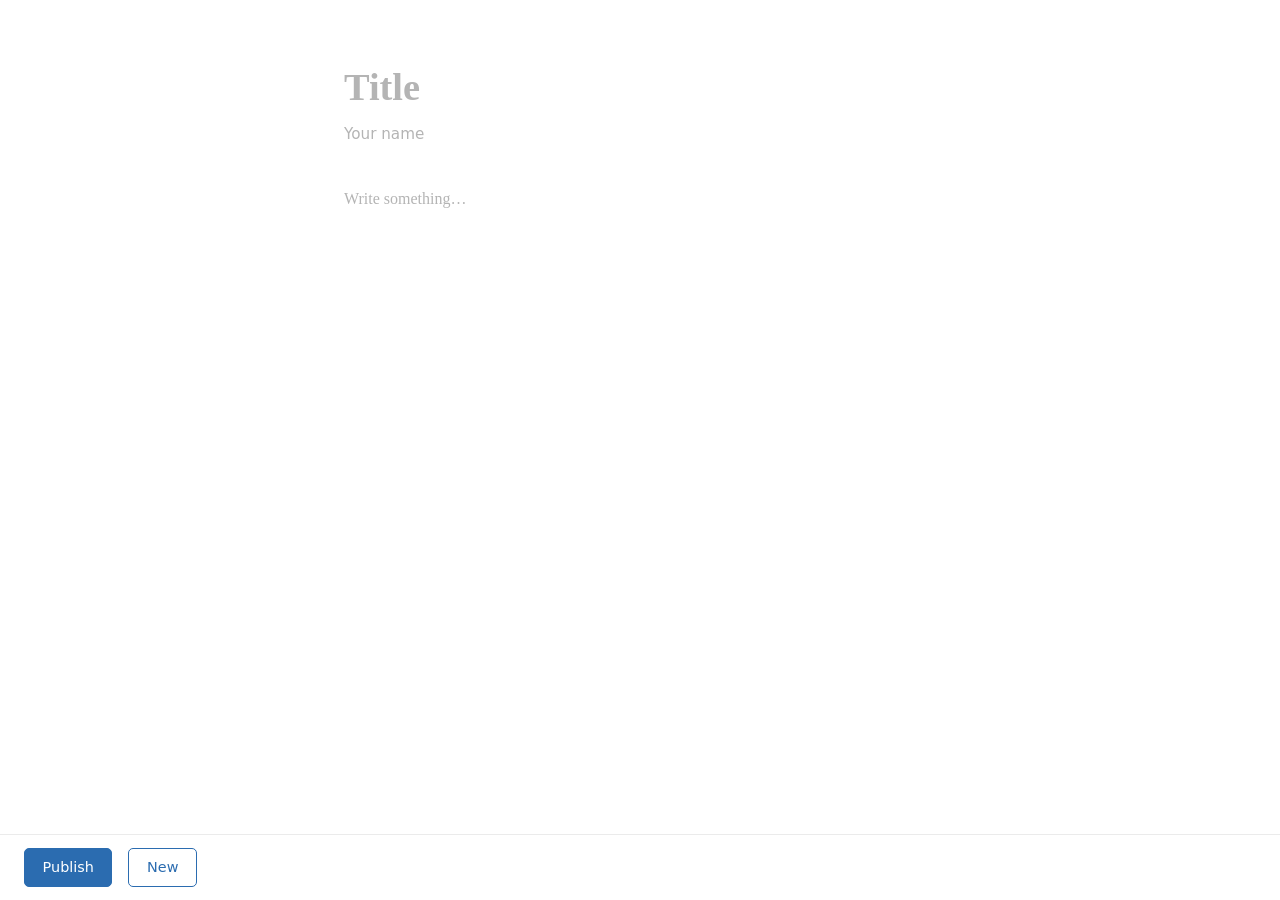
==== bootpages/static/editor.html @ 03bb0e9c "Bootpages: design, format core, store, API, server and editor A store for portable declarative manif" ====
<!doctype html>
<meta charset="utf-8">
<meta name="viewport" content="width=device-width, initial-scale=1">
<title>Bootpages</title>

<!--
  The editor.

  Ultra simple on purpose: a title, a byline, and a column of blocks. The
  only chrome is a plus in the left margin of whichever block has focus,
  which opens the list of things a block can be.

  No framework, no build step, no dependencies. A block is a textarea, the
  document is an array, and publishing is one POST. When capability pages
  arrive, the block menu is where a site's declared modules appear - it is
  already a list built from data rather than hardcoded markup.
-->

<style>
  :root {
    --ink: #1a1a1a;
    --faint: #b4b4b4;
    --line: #ebebeb;
    --accent: #2b6cb0;
    --serif: Georgia, "Iowan Old Style", "Times New Roman", serif;
    --sans: system-ui, -apple-system, "Segoe UI", Helvetica, Arial, sans-serif;
  }

  @media (prefers-color-scheme: dark) {
    :root { --ink: #e8e8e8; --faint: #6a6a6a; --line: #2a2a2a; }
    body { background: #141414; }
  }

  * { box-sizing: border-box; }

  body {
    margin: 0;
    font-family: var(--serif);
    color: var(--ink);
    line-height: 1.6;
  }

  main {
    max-width: 40rem;
    margin: 0 auto;
    padding: 4rem 1.5rem 12rem 1.5rem;
  }

  /* Every field is a textarea that grows, so nothing ever scrolls inside
     itself and the page reads as one continuous document. */
  textarea {
    display: block;
    width: 100%;
    border: 0;
    padding: 0;
    margin: 0;
    resize: none;
    overflow: hidden;
    background: transparent;
    color: inherit;
    font: inherit;
    line-height: inherit;
  }

  textarea:focus { outline: none; }
  textarea::placeholder { color: var(--faint); }

  #title textarea { font-size: 2.4rem; line-height: 1.2; font-weight: 700; }
  #byline textarea { font-family: var(--sans); font-size: .95rem; color: var(--faint); }
  #byline { margin: .75rem 0 2.5rem 0; }

  /* --- blocks ------------------------------------------------------- */

  .block { position: relative; margin: 0 0 1.1rem 0; }

  /* The left margin affordance. Present only on the block with focus, so
     the page is otherwise completely bare. */
  .plus {
    position: absolute;
    left: -2.25rem;
    top: -0.1rem;
    width: 1.7rem;
    height: 1.7rem;
    border: 1px solid var(--line);
    border-radius: 50%;
    background: transparent;
    color: var(--faint);
    font: 1.1rem/1 var(--sans);
    cursor: pointer;
    opacity: 0;
    transition: opacity .12s;
  }

  .block:focus-within .plus, .block:hover .plus { opacity: 1; }
  .plus:hover { color: var(--ink); border-color: var(--faint); }

  .block[data-type="h3"] textarea { font-size: 1.5rem; font-weight: 700; }
  .block[data-type="h4"] textarea { font-size: 1.15rem; font-weight: 700; }

  .block[data-type="blockquote"] {
    border-left: 3px solid var(--line);
    padding-left: 1rem;
    font-style: italic;
  }

  .block[data-type="pre"] textarea {
    font-family: ui-monospace, Menlo, Consolas, monospace;
    font-size: .9rem;
    background: rgba(128, 128, 128, .08);
    padding: .8rem 1rem;
    border-radius: 4px;
  }

  .block[data-type="li"] textarea { padding-left: 1.2rem; }
  .block[data-type="li"]::before {
    content: "•";
    position: absolute;
    left: .25rem;
    color: var(--faint);
  }

  .block[data-type="img"] textarea,
  .block[data-type="table"] textarea {
    font-family: ui-monospace, Menlo, Consolas, monospace;
    font-size: .85rem;
    color: var(--accent);
  }

  .block[data-type="hr"] { border-top: 1px solid var(--line); margin: 2rem 0; }
  .block[data-type="hr"] textarea { display: none; }

  /* --- menu --------------------------------------------------------- */

  #menu {
    position: absolute;
    z-index: 10;
    background: Canvas;
    border: 1px solid var(--line);
    border-radius: 6px;
    box-shadow: 0 6px 24px rgba(0, 0, 0, .12);
    padding: .35rem;
    font-family: var(--sans);
    font-size: .9rem;
    min-width: 13rem;
  }

  #menu[hidden] { display: none; }

  #menu button {
    display: block;
    width: 100%;
    text-align: left;
    border: 0;
    background: transparent;
    color: inherit;
    font: inherit;
    padding: .45rem .6rem;
    border-radius: 4px;
    cursor: pointer;
  }

  #menu button:hover { background: rgba(128, 128, 128, .13); }
  #menu small { color: var(--faint); margin-left: .4rem; }

  /* --- bar ---------------------------------------------------------- */

  #bar {
    position: fixed;
    left: 0; right: 0; bottom: 0;
    display: flex;
    gap: 1rem;
    align-items: center;
    padding: .8rem 1.5rem;
    border-top: 1px solid var(--line);
    background: Canvas;
    font-family: var(--sans);
    font-size: .9rem;
  }

  #bar button {
    font: inherit;
    padding: .45rem 1.1rem;
    border-radius: 5px;
    border: 1px solid var(--accent);
    background: var(--accent);
    color: #fff;
    cursor: pointer;
  }

  #bar button.quiet { background: transparent; color: var(--accent); }
  #status { color: var(--faint); }
  #status a { color: var(--accent); }
</style>

<main>
  <div id="title"></div>
  <div id="byline"></div>
  <div id="blocks"></div>
</main>

<div id="menu" hidden></div>

<div id="bar">
  <button id="publish">Publish</button>
  <button id="new" class="quiet">New</button>
  <span id="status"></span>
</div>

<script>
// The block vocabulary. Only core tags for now - this renderer implements
// no modules, so everything here maps straight onto something Telegraph
// would also accept. When capability pages arrive, a site's declared
// modules get appended to this list at runtime.
const TYPES = [
  {type: "p",          label: "Text",       hint: "plain paragraph"},
  {type: "h3",         label: "Heading"},
  {type: "h4",         label: "Subheading"},
  {type: "blockquote", label: "Quote"},
  {type: "pre",        label: "Code"},
  {type: "li",         label: "List item"},
  {type: "img",        label: "Image",      hint: "paste a URL"},
  {type: "table",      label: "Table",      hint: "paste from a spreadsheet"},
  {type: "hr",         label: "Divider"},
];

const PLACEHOLDER = {
  p: "Write something…",
  h3: "Heading",
  h4: "Subheading",
  blockquote: "Quote",
  pre: "Code",
  li: "List item",
  img: "https://example.org/photo.jpg",
  table: "Paste tab-separated rows, or type them with tabs",
  hr: "",
};

const $ = (id) => document.getElementById(id);
const state = {path: null, token: localStorage.getItem("bootpages.token")};

// ---------------------------------------------------------------- fields

function grow(area) {
  area.style.height = "auto";
  area.style.height = area.scrollHeight + "px";
}

function field(parent, placeholder) {
  const area = document.createElement("textarea");
  area.rows = 1;
  area.placeholder = placeholder;
  area.addEventListener("input", () => grow(area));
  parent.appendChild(area);
  return area;
}

const titleField = field($("title"), "Title");
const bylineField = field($("byline"), "Your name");

// ---------------------------------------------------------------- blocks

function makeBlock(type = "p", text = "", at = null) {
  const block = document.createElement("div");
  block.className = "block";
  block.dataset.type = type;

  const plus = document.createElement("button");
  plus.className = "plus";
  plus.textContent = "+";
  plus.tabIndex = -1;
  plus.addEventListener("click", (event) => {
    event.preventDefault();
    openMenu(block);
  });
  block.appendChild(plus);

  const area = field(block, PLACEHOLDER[type] || "");
  area.value = text;

  area.addEventListener("keydown", (event) => onKey(event, block, area));

  if (at && at.nextSibling) {
    $("blocks").insertBefore(block, at.nextSibling);
  } else {
    $("blocks").appendChild(block);
  }

  requestAnimationFrame(() => grow(area));
  return block;
}

function onKey(event, block, area) {
  // Enter opens a new block below, except in code and tables, where a
  // newline is content rather than a new thought.
  if (event.key === "Enter" && !event.shiftKey &&
      block.dataset.type !== "pre" && block.dataset.type !== "table") {
    event.preventDefault();
    const next = makeBlock("p", "", block);
    next.querySelector("textarea").focus();
    return;
  }

  // Backspace on an empty block removes it and returns to the previous
  // one, which is what every editor does and what nobody thinks about.
  if (event.key === "Backspace" && area.value === "" &&
      $("blocks").children.length > 1) {
    event.preventDefault();
    const previous = block.previousElementSibling;
    block.remove();
    if (previous) {
      const area = previous.querySelector("textarea");
      area.focus();
      area.setSelectionRange(area.value.length, area.value.length);
    }
  }
}

function retype(block, type) {
  block.dataset.type = type;
  const area = block.querySelector("textarea");
  area.placeholder = PLACEHOLDER[type] || "";
  grow(area);
  if (type !== "hr") area.focus();
}

// ------------------------------------------------------------------ menu

function openMenu(block) {
  const menu = $("menu");
  menu.innerHTML = "";

  for (const item of TYPES) {
    const button = document.createElement("button");
    button.innerHTML = item.hint
      ? `${item.label}<small>${item.hint}</small>`
      : item.label;
    button.addEventListener("click", () => {
      retype(block, item.type);
      menu.hidden = true;
    });
    menu.appendChild(button);
  }

  const box = block.getBoundingClientRect();
  menu.hidden = false;
  menu.style.top = (window.scrollY + box.top) + "px";
  menu.style.left = (window.scrollX + box.left - 16) + "px";
}

document.addEventListener("click", (event) => {
  if (!event.target.closest("#menu") && !event.target.closest(".plus")) {
    $("menu").hidden = true;
  }
});

// ------------------------------------------------------------ conversion

// Blocks to a node list. Consecutive list items become one ul, and a table
// becomes nested lists - rows of cells - because the core tag set has no
// table and nested bullets are what a site without one should show.
function toNodes() {
  const nodes = [];
  let list = null;

  for (const block of $("blocks").children) {
    const type = block.dataset.type;
    const text = block.querySelector("textarea").value;

    if (type !== "li") list = null;
    if (type !== "hr" && type !== "table" && !text.trim()) continue;

    if (type === "li") {
      if (!list) { list = {tag: "ul", children: []}; nodes.push(list); }
      list.children.push({tag: "li", children: [text]});
    } else if (type === "hr") {
      nodes.push({tag: "hr", children: []});
    } else if (type === "img") {
      nodes.push({tag: "figure", children: [{tag: "img", attrs: {src: text.trim()}}]});
    } else if (type === "table") {
      const rows = text.split("\n").filter((line) => line.trim());
      if (!rows.length) continue;
      nodes.push({tag: "table", children: [{tag: "ul", children: rows.map((row) => ({
        tag: "li",
        children: [{tag: "ul", children: splitRow(row).map((cell) => ({
          tag: "li", children: [cell],
        }))}],
      }))}]});
    } else {
      nodes.push({tag: type, children: [text]});
    }
  }

  return nodes;
}

// Tabs first, because that is what a spreadsheet puts on the clipboard.
// Pipes second, for anyone who already writes Markdown tables.
function splitRow(row) {
  if (row.includes("\t")) return row.split("\t").map((c) => c.trim());
  if (row.includes("|")) {
    const cells = row.split("|").map((c) => c.trim());
    if (cells[0] === "") cells.shift();
    if (cells[cells.length - 1] === "") cells.pop();
    return cells;
  }
  return [row.trim()];
}

// The reverse, for editing a page that already exists.
function fromNodes(nodes) {
  $("blocks").innerHTML = "";

  for (const node of nodes) {
    if (typeof node === "string") { makeBlock("p", node); continue; }

    const kids = node.children || [];

    if (node.tag === "ul") {
      for (const item of kids) makeBlock("li", textOf(item));
    } else if (node.tag === "figure") {
      const img = kids.find((k) => k && k.tag === "img");
      makeBlock("img", img && img.attrs ? img.attrs.src : "");
    } else if (node.tag === "hr") {
      makeBlock("hr");
    } else if (node.tag === "table") {
      makeBlock("table", tableText(node));
    } else {
      makeBlock(node.tag, textOf(node));
    }
  }

  if (!$("blocks").children.length) makeBlock("p");
}

function textOf(node) {
  if (typeof node === "string") return node;
  return (node.children || []).map(textOf).join("");
}

function tableText(node) {
  const outer = (node.children || [])[0];
  const rows = outer && outer.children ? outer.children : [];
  return rows.map((row) => {
    const inner = (row.children || [])[0];
    const cells = inner && inner.children ? inner.children : [];
    return cells.map(textOf).join("\t");
  }).join("\n");
}

// ------------------------------------------------------------------- api

async function call(method, params) {
  const response = await fetch("/" + method, {
    method: "POST",
    headers: {"Content-Type": "application/json"},
    body: JSON.stringify(params),
  });
  const payload = await response.json();
  if (!payload.ok) throw new Error(payload.error);
  return payload.result;
}

// A local instance with no account yet mints one on first use. The token
// is the whole identity, so it goes in localStorage and nowhere else.
async function token() {
  if (state.token) return state.token;

  const account = await call("createAccount", {
    short_name: "local",
    author_name: bylineField.value || "",
  });

  state.token = account.access_token;
  localStorage.setItem("bootpages.token", state.token);
  return state.token;
}

async function publish() {
  const status = $("status");
  status.textContent = "publishing…";

  try {
    const access_token = await token();
    const params = {
      access_token,
      title: titleField.value || "Untitled",
      author_name: bylineField.value || "",
      content: JSON.stringify(toNodes()),
    };

    const page = state.path
      ? await call("editPage", {...params, path: state.path})
      : await call("createPage", params);

    state.path = page.path;
    history.replaceState(null, "", "/?edit=" + page.path);

    status.innerHTML =
      `<a href="/${page.path}" target="_blank">/${page.path}</a>` +
      ` · revision ${page.revision} · ${page.digest.slice(0, 18)}…`;

  } catch (problem) {
    status.textContent = "failed: " + problem.message;
  }
}

async function load(path) {
  const page = await call("getPage", {path, return_content: "true"});
  state.path = page.path;
  titleField.value = page.title;
  bylineField.value = page.author_name || "";
  grow(titleField);
  grow(bylineField);
  fromNodes(page.content || []);
  $("status").innerHTML =
    `<a href="/${page.path}" target="_blank">/${page.path}</a>` +
    ` · revision ${page.revision}`;
}

$("publish").addEventListener("click", publish);
$("new").addEventListener("click", () => { location.href = "/"; });

// ------------------------------------------------------------------ boot

const editing = new URLSearchParams(location.search).get("edit");

if (editing) {
  load(editing).catch((problem) => {
    $("status").textContent = "could not load: " + problem.message;
    makeBlock("p");
  });
} else {
  makeBlock("p").querySelector("textarea");
  titleField.focus();
}
</script>
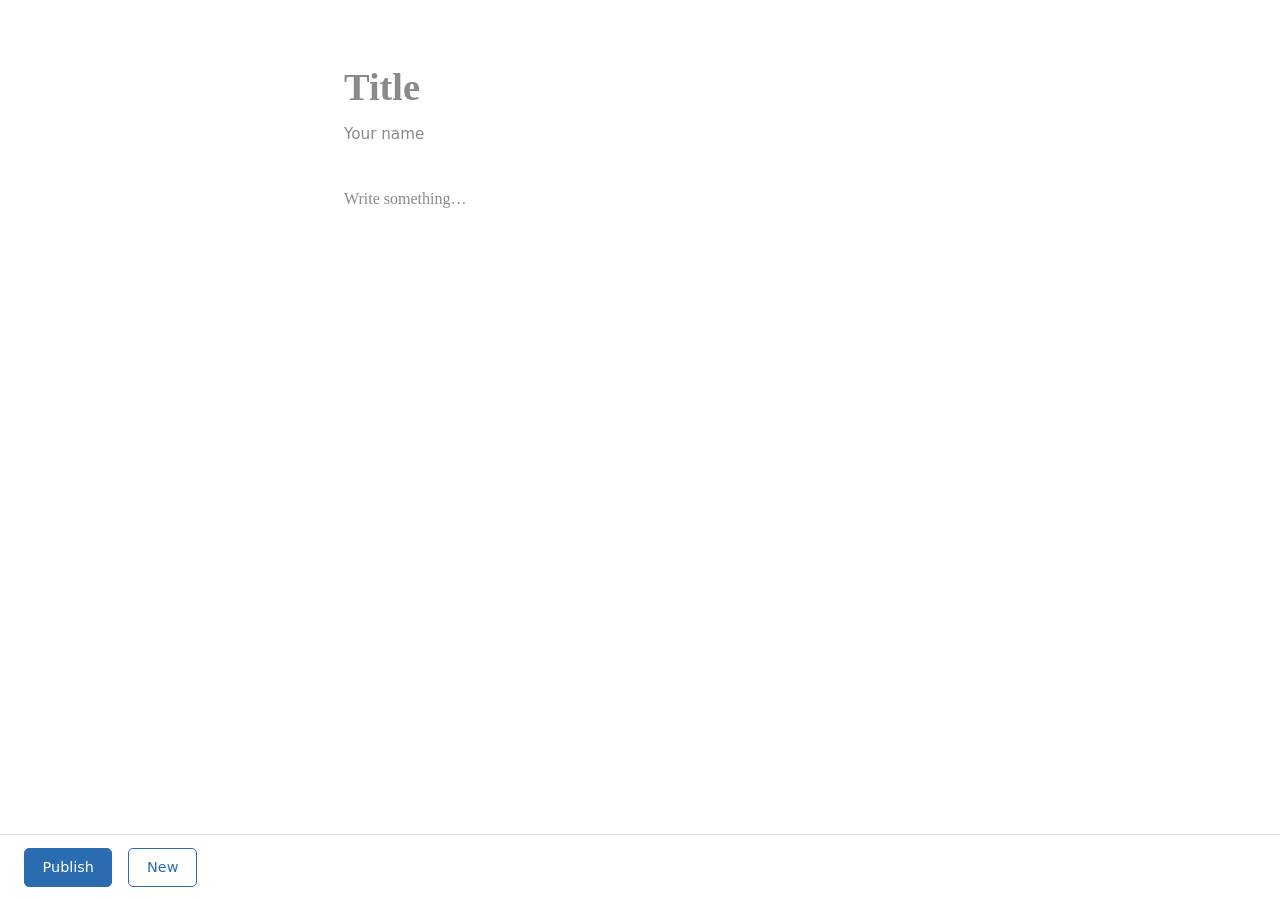
==== commit bd605139: "Gate the bind, fix menu contrast, and add a systemd unit THE GATE. createAccount is open, so the loo" ====
--- a/bootpages/static/editor.html
+++ b/bootpages/static/editor.html
@@ -18,18 +18,33 @@
 
 <style>
   :root {
-    --ink: #1a1a1a;
-    --faint: #b4b4b4;
-    --line: #ebebeb;
+    /* Declared so the system colours the browser picks - form controls,
+       scrollbars, and anything using Canvas - follow the same scheme the
+       custom properties below do. Without this, a dark-mode browser gave
+       the menu light grey text on a white Canvas: the media query moved
+       half the pair and left the other half behind. */
+    color-scheme: light dark;
+
+    --ink: #111;
+    --bg: #fff;
+    --faint: #8a8a8a;
+    --line: #e4e4e4;
     --accent: #2b6cb0;
     --serif: Georgia, "Iowan Old Style", "Times New Roman", serif;
     --sans: system-ui, -apple-system, "Segoe UI", Helvetica, Arial, sans-serif;
   }
 
   @media (prefers-color-scheme: dark) {
-    :root { --ink: #e8e8e8; --faint: #6a6a6a; --line: #2a2a2a; }
-    body { background: #141414; }
-  }
+    :root {
+      --ink: #ececec;
+      --bg: #141414;
+      --faint: #8a8a8a;
+      --line: #2e2e2e;
+      --accent: #7fb3e8;
+    }
+  }
+
+  body { background: var(--bg); }
 
   * { box-sizing: border-box; }
 
@@ -134,7 +149,7 @@
   #menu {
     position: absolute;
     z-index: 10;
-    background: Canvas;
+    background: var(--bg);
     border: 1px solid var(--line);
     border-radius: 6px;
     box-shadow: 0 6px 24px rgba(0, 0, 0, .12);
@@ -152,7 +167,7 @@
     text-align: left;
     border: 0;
     background: transparent;
-    color: inherit;
+    color: var(--ink);
     font: inherit;
     padding: .45rem .6rem;
     border-radius: 4px;
@@ -161,6 +176,7 @@
 
   #menu button:hover { background: rgba(128, 128, 128, .13); }
   #menu small { color: var(--faint); margin-left: .4rem; }
+  #menu button:hover small { color: var(--ink); }
 
   /* --- bar ---------------------------------------------------------- */
 
@@ -172,7 +188,7 @@
     align-items: center;
     padding: .8rem 1.5rem;
     border-top: 1px solid var(--line);
-    background: Canvas;
+    background: var(--bg);
     font-family: var(--sans);
     font-size: .9rem;
   }
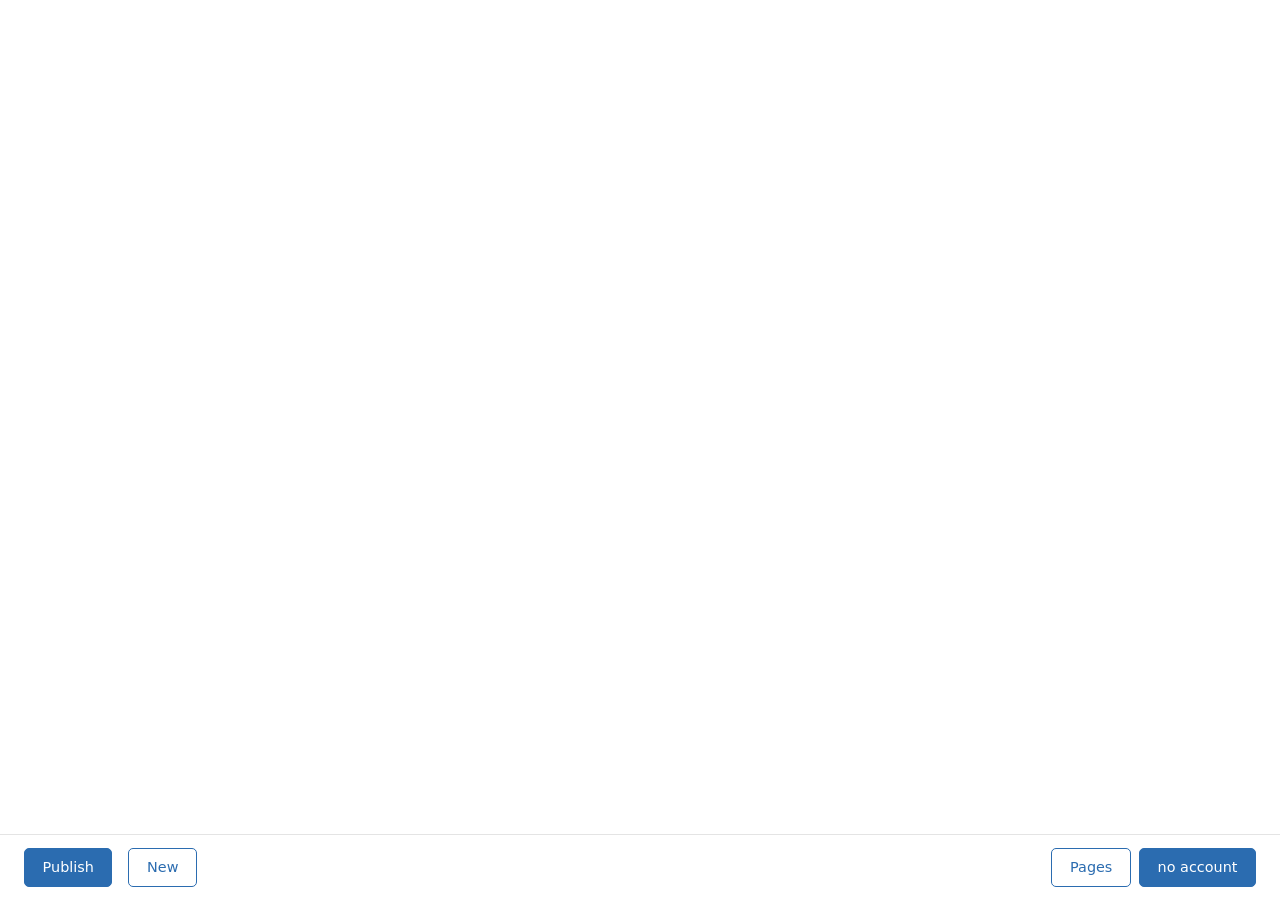
==== commit 8ab073dc: "Account modes, origin separation, and an editor that shows you your token Three things that interloc" ====
--- a/bootpages/static/editor.html
+++ b/bootpages/static/editor.html
@@ -204,8 +204,138 @@
   }
 
   #bar button.quiet { background: transparent; color: var(--accent); }
+  #bar .right { margin-left: auto; display: flex; gap: .5rem; align-items: center; }
   #status { color: var(--faint); }
   #status a { color: var(--accent); }
+
+  /* The current identity is visible at all times rather than hidden in a
+     menu. Publishing is permanent - a page written under the wrong account
+     keeps that byline forever, and there is no unpublish. */
+  #who {
+    font: inherit;
+    padding: .45rem .9rem;
+    border-radius: 5px;
+    border: 1px solid var(--line);
+    background: transparent;
+    color: var(--ink);
+    cursor: pointer;
+  }
+
+  /* --- overlays ------------------------------------------------------ */
+
+  #veil {
+    position: fixed; inset: 0;
+    background: rgba(0, 0, 0, .35);
+    display: flex; align-items: center; justify-content: center;
+    padding: 1.5rem;
+    z-index: 50;
+  }
+
+  #veil[hidden], #sheet[hidden] { display: none; }
+
+  .card {
+    background: var(--bg);
+    color: var(--ink);
+    border: 1px solid var(--line);
+    border-radius: 10px;
+    padding: 1.75rem;
+    max-width: 27rem;
+    width: 100%;
+    font-family: var(--sans);
+    font-size: .95rem;
+    box-shadow: 0 12px 40px rgba(0, 0, 0, .25);
+  }
+
+  .card h2 { margin: 0 0 .5rem 0; font-size: 1.3rem; font-family: var(--serif); }
+  .card p { margin: 0 0 1.1rem 0; color: var(--faint); line-height: 1.5; }
+  .card p.plain { color: var(--ink); }
+
+  .card label { display: block; margin: 0 0 .9rem 0; }
+  .card label span { display: block; margin-bottom: .25rem; font-size: .85rem; }
+  .card label small { color: var(--faint); font-weight: normal; }
+
+  .card input[type=text] {
+    width: 100%;
+    font: inherit;
+    padding: .5rem .6rem;
+    border: 1px solid var(--line);
+    border-radius: 5px;
+    background: transparent;
+    color: var(--ink);
+  }
+
+  .card .row { display: flex; gap: .6rem; margin-top: 1.2rem; }
+
+  .card button {
+    font: inherit;
+    padding: .55rem 1rem;
+    border-radius: 5px;
+    border: 1px solid var(--accent);
+    background: var(--accent);
+    color: #fff;
+    cursor: pointer;
+    flex: 1;
+  }
+
+  .card button.quiet { background: transparent; color: var(--accent); }
+  .card button.link {
+    border: 0; background: transparent; color: var(--faint);
+    flex: 0; padding: .55rem 0; text-decoration: underline;
+  }
+
+  .token {
+    font: .85rem/1.5 ui-monospace, Menlo, Consolas, monospace;
+    word-break: break-all;
+    background: rgba(128, 128, 128, .12);
+    border-radius: 5px;
+    padding: .7rem .8rem;
+    margin: 0 0 1rem 0;
+    color: var(--ink);
+  }
+
+  .warn {
+    border-left: 3px solid #c0392b;
+    padding-left: .8rem;
+    color: var(--ink);
+  }
+
+  .check { display: flex; gap: .5rem; align-items: flex-start; margin: 0 0 .5rem 0; }
+  .check input { margin-top: .25rem; }
+  .check span { font-size: .85rem; color: var(--faint); line-height: 1.45; }
+
+  /* --- sheets, rising from the bar ----------------------------------- */
+
+  #sheet {
+    position: fixed;
+    left: 0; right: 0; bottom: 3.2rem;
+    z-index: 40;
+    max-height: 60vh;
+    overflow-y: auto;
+    background: var(--bg);
+    border-top: 1px solid var(--line);
+    box-shadow: 0 -8px 30px rgba(0, 0, 0, .14);
+    font-family: var(--sans);
+    font-size: .9rem;
+  }
+
+  #sheet .inner { max-width: 40rem; margin: 0 auto; padding: 1.25rem 1.5rem; }
+  #sheet h3 { margin: 0 0 .8rem 0; font-size: 1rem; }
+
+  .item {
+    display: flex; gap: .75rem; align-items: baseline;
+    padding: .55rem 0;
+    border-top: 1px solid var(--line);
+  }
+
+  .item .grow { flex: 1; min-width: 0; }
+  .item .grow b { font-weight: 600; }
+  .item .grow small { display: block; color: var(--faint); }
+  .item button {
+    font: inherit; font-size: .85rem;
+    border: 1px solid var(--line); background: transparent; color: var(--accent);
+    border-radius: 4px; padding: .25rem .6rem; cursor: pointer;
+  }
+  .item.current { background: rgba(128, 128, 128, .07); }
 </style>
 
 <main>
@@ -216,11 +346,19 @@
 
 <div id="menu" hidden></div>
 
+<div id="sheet" hidden></div>
+
 <div id="bar">
   <button id="publish">Publish</button>
   <button id="new" class="quiet">New</button>
   <span id="status"></span>
+  <span class="right">
+    <button id="pages" class="quiet">Pages</button>
+    <button id="who">no account</button>
+  </span>
 </div>
+
+<div id="veil" hidden><div class="card" id="card"></div></div>
 
 <script>
 // The block vocabulary. Only core tags for now - this renderer implements
@@ -252,255 +390,73 @@
 };
 
 const $ = (id) => document.getElementById(id);
-const state = {path: null, token: localStorage.getItem("bootpages.token")};
-
-// ---------------------------------------------------------------- fields
-
-function grow(area) {
-  area.style.height = "auto";
-  area.style.height = area.scrollHeight + "px";
-}
-
-function field(parent, placeholder) {
-  const area = document.createElement("textarea");
-  area.rows = 1;
-  area.placeholder = placeholder;
-  area.addEventListener("input", () => grow(area));
-  parent.appendChild(area);
-  return area;
-}
-
-const titleField = field($("title"), "Title");
-const bylineField = field($("byline"), "Your name");
-
-// ---------------------------------------------------------------- blocks
-
-function makeBlock(type = "p", text = "", at = null) {
-  const block = document.createElement("div");
-  block.className = "block";
-  block.dataset.type = type;
-
-  const plus = document.createElement("button");
-  plus.className = "plus";
-  plus.textContent = "+";
-  plus.tabIndex = -1;
-  plus.addEventListener("click", (event) => {
-    event.preventDefault();
-    openMenu(block);
-  });
-  block.appendChild(plus);
-
-  const area = field(block, PLACEHOLDER[type] || "");
-  area.value = text;
-
-  area.addEventListener("keydown", (event) => onKey(event, block, area));
-
-  if (at && at.nextSibling) {
-    $("blocks").insertBefore(block, at.nextSibling);
-  } else {
-    $("blocks").appendChild(block);
-  }
-
-  requestAnimationFrame(() => grow(area));
-  return block;
-}
-
-function onKey(event, block, area) {
-  // Enter opens a new block below, except in code and tables, where a
-  // newline is content rather than a new thought.
-  if (event.key === "Enter" && !event.shiftKey &&
-      block.dataset.type !== "pre" && block.dataset.type !== "table") {
-    event.preventDefault();
-    const next = makeBlock("p", "", block);
-    next.querySelector("textarea").focus();
-    return;
-  }
-
-  // Backspace on an empty block removes it and returns to the previous
-  // one, which is what every editor does and what nobody thinks about.
-  if (event.key === "Backspace" && area.value === "" &&
-      $("blocks").children.length > 1) {
-    event.preventDefault();
-    const previous = block.previousElementSibling;
-    block.remove();
-    if (previous) {
-      const area = previous.querySelector("textarea");
-      area.focus();
-      area.setSelectionRange(area.value.length, area.value.length);
-    }
-  }
-}
-
-function retype(block, type) {
-  block.dataset.type = type;
-  const area = block.querySelector("textarea");
-  area.placeholder = PLACEHOLDER[type] || "";
-  grow(area);
-  if (type !== "hr") area.focus();
-}
-
-// ------------------------------------------------------------------ menu
-
-function openMenu(block) {
-  const menu = $("menu");
-  menu.innerHTML = "";
-
-  for (const item of TYPES) {
-    const button = document.createElement("button");
-    button.innerHTML = item.hint
-      ? `${item.label}<small>${item.hint}</small>`
-      : item.label;
-    button.addEventListener("click", () => {
-      retype(block, item.type);
-      menu.hidden = true;
-    });
-    menu.appendChild(button);
-  }
-
-  const box = block.getBoundingClientRect();
-  menu.hidden = false;
-  menu.style.top = (window.scrollY + box.top) + "px";
-  menu.style.left = (window.scrollX + box.left - 16) + "px";
-}
-
-document.addEventListener("click", (event) => {
-  if (!event.target.closest("#menu") && !event.target.closest(".plus")) {
-    $("menu").hidden = true;
-  }
-});
-
-// ------------------------------------------------------------ conversion
-
-// Blocks to a node list. Consecutive list items become one ul, and a table
-// becomes nested lists - rows of cells - because the core tag set has no
-// table and nested bullets are what a site without one should show.
-function toNodes() {
-  const nodes = [];
-  let list = null;
-
-  for (const block of $("blocks").children) {
-    const type = block.dataset.type;
-    const text = block.querySelector("textarea").value;
-
-    if (type !== "li") list = null;
-    if (type !== "hr" && type !== "table" && !text.trim()) continue;
-
-    if (type === "li") {
-      if (!list) { list = {tag: "ul", children: []}; nodes.push(list); }
-      list.children.push({tag: "li", children: [text]});
-    } else if (type === "hr") {
-      nodes.push({tag: "hr", children: []});
-    } else if (type === "img") {
-      nodes.push({tag: "figure", children: [{tag: "img", attrs: {src: text.trim()}}]});
-    } else if (type === "table") {
-      const rows = text.split("\n").filter((line) => line.trim());
-      if (!rows.length) continue;
-      nodes.push({tag: "table", children: [{tag: "ul", children: rows.map((row) => ({
-        tag: "li",
-        children: [{tag: "ul", children: splitRow(row).map((cell) => ({
-          tag: "li", children: [cell],
-        }))}],
-      }))}]});
-    } else {
-      nodes.push({tag: type, children: [text]});
-    }
-  }
-
-  return nodes;
-}
-
-// Tabs first, because that is what a spreadsheet puts on the clipboard.
-// Pipes second, for anyone who already writes Markdown tables.
-function splitRow(row) {
-  if (row.includes("\t")) return row.split("\t").map((c) => c.trim());
-  if (row.includes("|")) {
-    const cells = row.split("|").map((c) => c.trim());
-    if (cells[0] === "") cells.shift();
-    if (cells[cells.length - 1] === "") cells.pop();
-    return cells;
-  }
-  return [row.trim()];
-}
-
-// The reverse, for editing a page that already exists.
-function fromNodes(nodes) {
-  $("blocks").innerHTML = "";
-
-  for (const node of nodes) {
-    if (typeof node === "string") { makeBlock("p", node); continue; }
-
-    const kids = node.children || [];
-
-    if (node.tag === "ul") {
-      for (const item of kids) makeBlock("li", textOf(item));
-    } else if (node.tag === "figure") {
-      const img = kids.find((k) => k && k.tag === "img");
-      makeBlock("img", img && img.attrs ? img.attrs.src : "");
-    } else if (node.tag === "hr") {
-      makeBlock("hr");
-    } else if (node.tag === "table") {
-      makeBlock("table", tableText(node));
-    } else {
-      makeBlock(node.tag, textOf(node));
-    }
-  }
-
-  if (!$("blocks").children.length) makeBlock("p");
-}
-
-function textOf(node) {
-  if (typeof node === "string") return node;
-  return (node.children || []).map(textOf).join("");
-}
-
-function tableText(node) {
-  const outer = (node.children || [])[0];
-  const rows = outer && outer.children ? outer.children : [];
-  return rows.map((row) => {
-    const inner = (row.children || [])[0];
-    const cells = inner && inner.children ? inner.children : [];
-    return cells.map(textOf).join("\t");
-  }).join("\n");
-}
-
-// ------------------------------------------------------------------- api
-
-async function call(method, params) {
-  const response = await fetch("/" + method, {
-    method: "POST",
-    headers: {"Content-Type": "application/json"},
-    body: JSON.stringify(params),
-  });
-  const payload = await response.json();
-  if (!payload.ok) throw new Error(payload.error);
-  return payload.result;
-}
-
-// A local instance with no account yet mints one on first use. The token
-// is the whole identity, so it goes in localStorage and nowhere else.
-async function token() {
-  if (state.token) return state.token;
-
-  const account = await call("createAccount", {
-    short_name: "local",
-    author_name: bylineField.value || "",
-  });
-
-  state.token = account.access_token;
-  localStorage.setItem("bootpages.token", state.token);
-  return state.token;
-}
+
+// ------------------------------------------------------------- accounts
+//
+// The browser holds a list of tokens. They have NO server-side association
+// with each other - the store cannot tell that two of them are yours, and
+// there is no endpoint that would let it. This is a privacy property, not
+// just a convenience, and it rests on one rule:
+//
+//   ONE TOKEN PER REQUEST, EVER.
+//
+// Never send two together, never build a call that accepts several. The
+// moment the client correlates them the property is gone retroactively,
+// for every account already created.
+
+const REMEMBERED = "bootpages.accounts";
+
+const state = {
+  instance: null,   // what getInstanceInfo said
+  accounts: [],     // {token, short_name, author_name, remembered}
+  current: 0,
+  path: null,       // the page being edited, if any
+};
+
+function loadAccounts() {
+  try {
+    const saved = JSON.parse(localStorage.getItem(REMEMBERED) || "[]");
+    state.accounts = saved.map((a) => ({...a, remembered: true}));
+  } catch (problem) {
+    state.accounts = [];
+  }
+}
+
+// Only remembered accounts are written back. An account the author chose
+// not to remember lives in memory and disappears when the tab does.
+function saveAccounts() {
+  const keep = state.accounts
+    .filter((a) => a.remembered)
+    .map(({token, short_name, author_name}) => ({token, short_name, author_name}));
+
+  localStorage.setItem(REMEMBERED, JSON.stringify(keep));
+}
+
+function account() {
+  return state.accounts[state.current] || null;
+}
+
+function addAccount(entry, remembered) {
+  state.accounts.push({...entry, remembered});
+  state.current = state.accounts.length - 1;
+  saveAccounts();
+  paintBar();
+}
+
+// -------------------------------------------------------------- publish
 
 async function publish() {
+  const who = account();
+  if (!who) return welcome();
+
   const status = $("status");
   status.textContent = "publishing…";
 
   try {
-    const access_token = await token();
     const params = {
-      access_token,
+      access_token: who.token,          // one token, never a list
       title: titleField.value || "Untitled",
-      author_name: bylineField.value || "",
+      author_name: bylineField.value || who.author_name || "",
       content: JSON.stringify(toNodes()),
     };
 
@@ -511,42 +467,87 @@
     state.path = page.path;
     history.replaceState(null, "", "/?edit=" + page.path);
 
+    // The link points at the pages origin, which the server decides - the
+    // editor never guesses where a page lives.
     status.innerHTML =
-      `<a href="/${page.path}" target="_blank">/${page.path}</a>` +
-      ` · revision ${page.revision} · ${page.digest.slice(0, 18)}…`;
+      `<a href="${escapeHtml(page.url)}" target="_blank">${escapeHtml(page.path)}</a>` +
+      ` · revision ${page.revision} · ${escapeHtml(page.digest.slice(0, 18))}…`;
 
   } catch (problem) {
-    status.textContent = "failed: " + problem.message;
+    status.textContent = explain(problem);
   }
 }
 
 async function load(path) {
   const page = await call("getPage", {path, return_content: "true"});
+
   state.path = page.path;
   titleField.value = page.title;
   bylineField.value = page.author_name || "";
   grow(titleField);
   grow(bylineField);
   fromNodes(page.content || []);
+
+  history.replaceState(null, "", "/?edit=" + page.path);
   $("status").innerHTML =
-    `<a href="/${page.path}" target="_blank">/${page.path}</a>` +
+    `<a href="${escapeHtml(page.url)}" target="_blank">${escapeHtml(page.path)}</a>` +
     ` · revision ${page.revision}`;
 }
 
-$("publish").addEventListener("click", publish);
-$("new").addEventListener("click", () => { location.href = "/"; });
+$("publish").onclick = publish;
+$("new").onclick = () => { location.href = "/"; };
+$("pages").onclick = () =>
+  ($("sheet").hidden ? pagesSheet() : closeSheet());
+$("who").onclick = () =>
+  ($("sheet").hidden ? accountsSheet() : closeSheet());
+
+// A click anywhere else closes whatever is open. The veil is deliberately
+// not dismissable this way - the first-run card has nothing behind it yet.
+document.addEventListener("click", (event) => {
+  if (!event.target.closest("#sheet") && !event.target.closest("#bar")) {
+    closeSheet();
+  }
+});
 
 // ------------------------------------------------------------------ boot
 
-const editing = new URLSearchParams(location.search).get("edit");
-
-if (editing) {
-  load(editing).catch((problem) => {
-    $("status").textContent = "could not load: " + problem.message;
+function ready() {
+  paintBar();
+
+  const editing = new URLSearchParams(location.search).get("edit");
+
+  if (editing && !state.path) {
+    load(editing).catch((problem) => {
+      $("status").textContent = explain(problem);
+      if (!$("blocks").children.length) makeBlock("p");
+    });
+  } else if (!$("blocks").children.length) {
     makeBlock("p");
-  });
-} else {
-  makeBlock("p").querySelector("textarea");
-  titleField.focus();
-}
+    titleField.focus();
+  }
+}
+
+async function boot() {
+  try {
+    // Asked before anything is drawn. The instance decides what the first
+    // screen offers - this file does not know whether accounts can be
+    // created here until it is told.
+    state.instance = await call("getInstanceInfo", {});
+  } catch (problem) {
+    state.instance = {name: "Bootpages", description: "", mode: "admin", contact: ""};
+  }
+
+  document.title = state.instance.name;
+
+  loadAccounts();
+  paintBar();
+
+  if (!state.accounts.length) {
+    welcome();
+  } else {
+    ready();
+  }
+}
+
+boot();
 </script>
